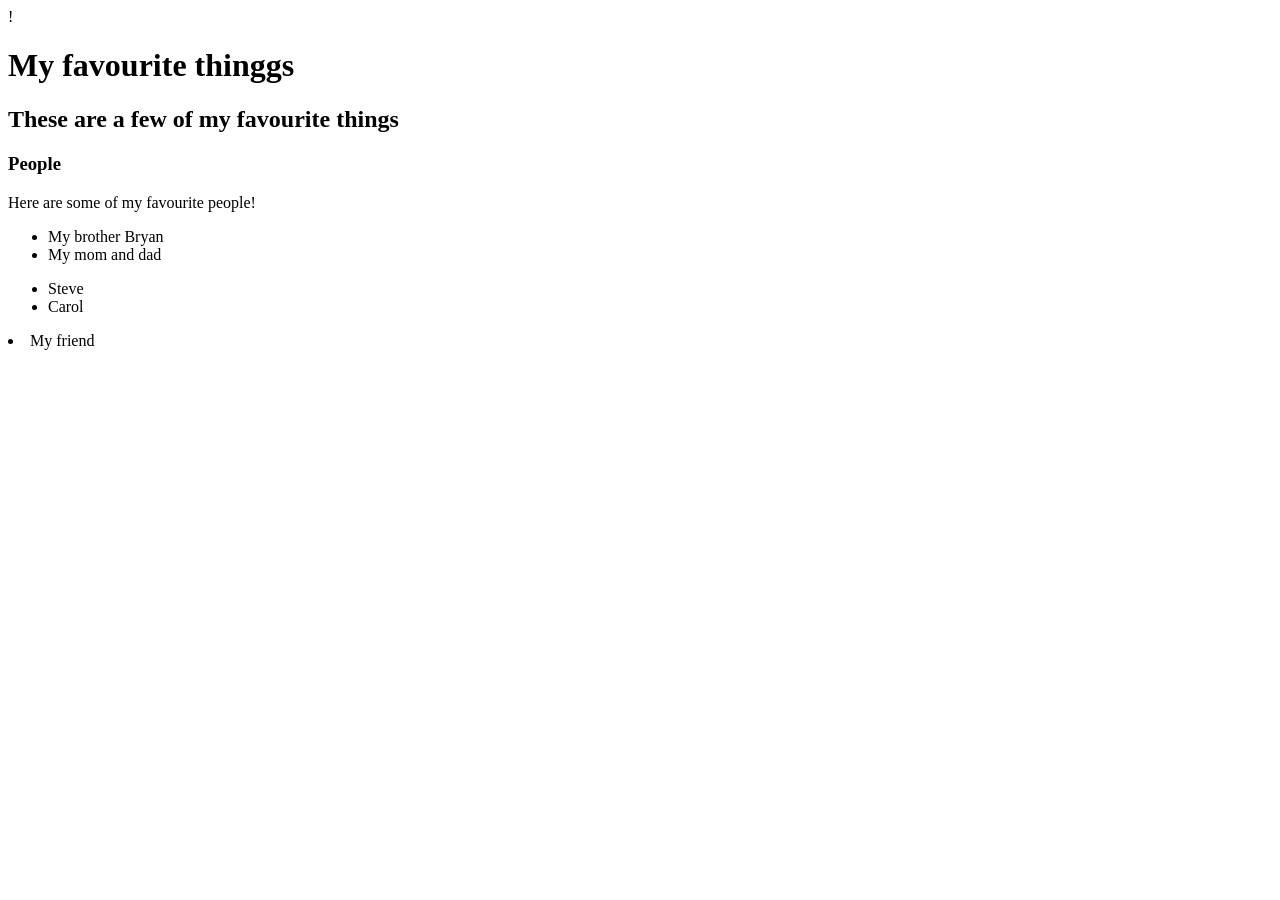
==== favourite-things.html @ f05889cf "Favourite things commit1" ====
!<!DOCTYPE html>
<html>
  <head>
    <title>"Jamie's Favourite things"></title>
  </head>

  <body>
    <h1>My favourite thinggs</h1>
    <h2> These are a  few of my favourite things</h2>
    <h3>People</h3>
    <p>Here are some of my favourite people!</p>
    <ul>
      <li>My brother Bryan</li>
      <li>My mom and dad</li>
    </ul>
    <ul>
      <li>Steve</li>
      <li>Carol</li>
    </ul>
    </li>
      <li>My friend</li>

  </body>
</html>
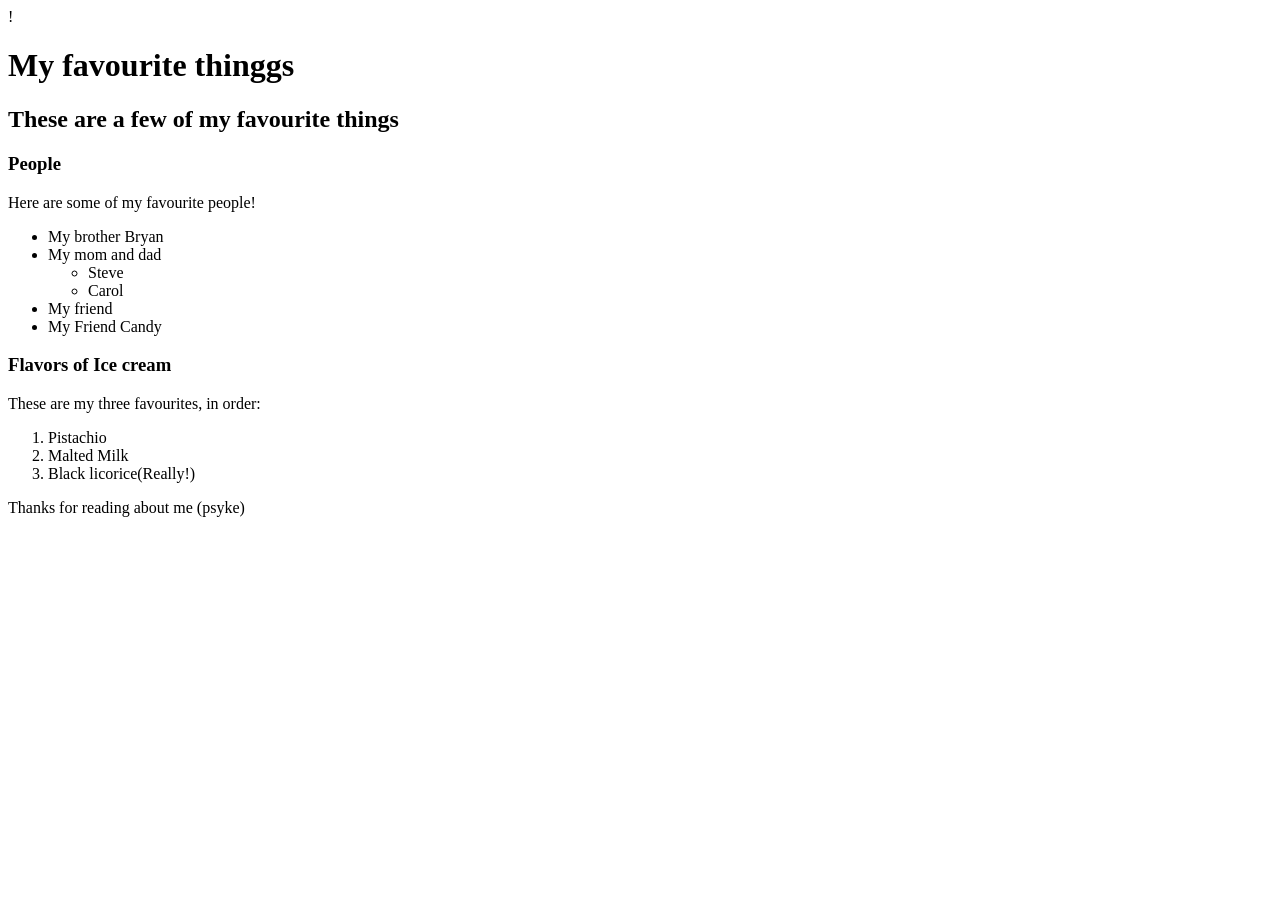
==== commit fe9efc71: "Second Edit commit" ====
--- a/favourite-things.html
+++ b/favourite-things.html
@@ -12,13 +12,21 @@
     <ul>
       <li>My brother Bryan</li>
       <li>My mom and dad</li>
-    </ul>
-    <ul>
+      <ul>
       <li>Steve</li>
       <li>Carol</li>
+      </ul>
+      <li>My friend</li>
+      <li>My Friend Candy</li>
     </ul>
-    </li>
-      <li>My friend</li>
+      <h3>Flavors of Ice cream</h3>
+    <p>These are my three favourites, in order:</p>
+        <ol>
+          <li>Pistachio</li>
+          <li>Malted Milk</li>
+          <li>Black licorice(Really!)</li>
+        </ol>
+      <p> Thanks for reading about me (psyke) </p>
 
   </body>
 </html>
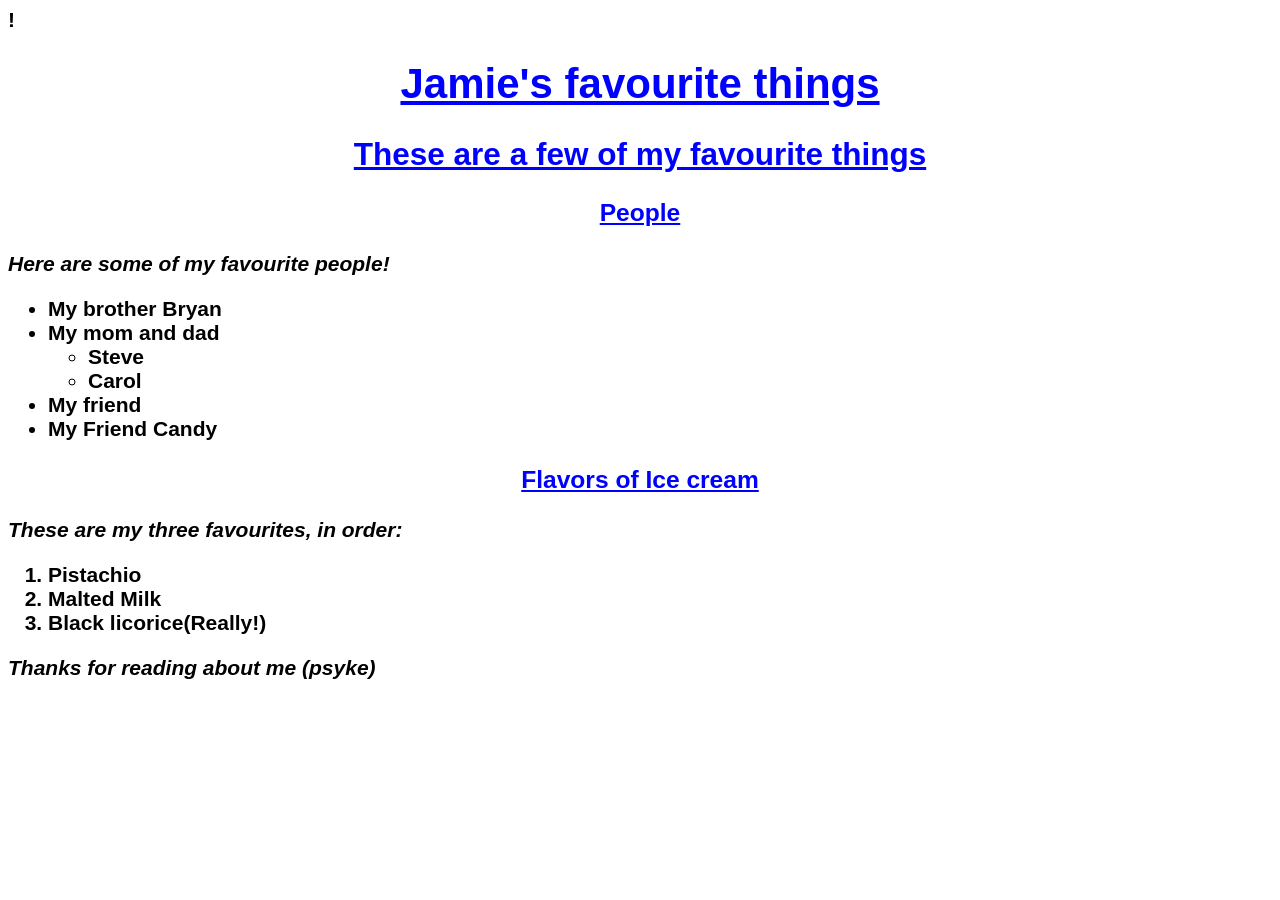
==== commit fd4a0e04: "modified Readme" ====
--- a/favourite-things.html
+++ b/favourite-things.html
@@ -1,11 +1,11 @@
 !<!DOCTYPE html>
 <html>
   <head>
-    <title>"Jamie's Favourite things"></title>
+  <link href ="css/style.css" rel="stylesheet" type="text/css">
   </head>
 
   <body>
-    <h1>My favourite thinggs</h1>
+    <h1>Jamie's favourite things</h1>
     <h2> These are a  few of my favourite things</h2>
     <h3>People</h3>
     <p>Here are some of my favourite people!</p>
--- a/css/style.css
+++ b/css/style.css
@@ -0,0 +1,17 @@
+
+h1,h2,h3 {
+  color: blue;
+  text-align: center;
+  text-decoration: underline;
+}
+p {
+  color: green
+  padding: 10px 5px 10px 5px
+  text-align:center;
+  font-style: italic;
+  }
+body {
+  font: 75% georgia, sans-serif;
+  font-size: 21;
+  font-weight: bold;
+}
